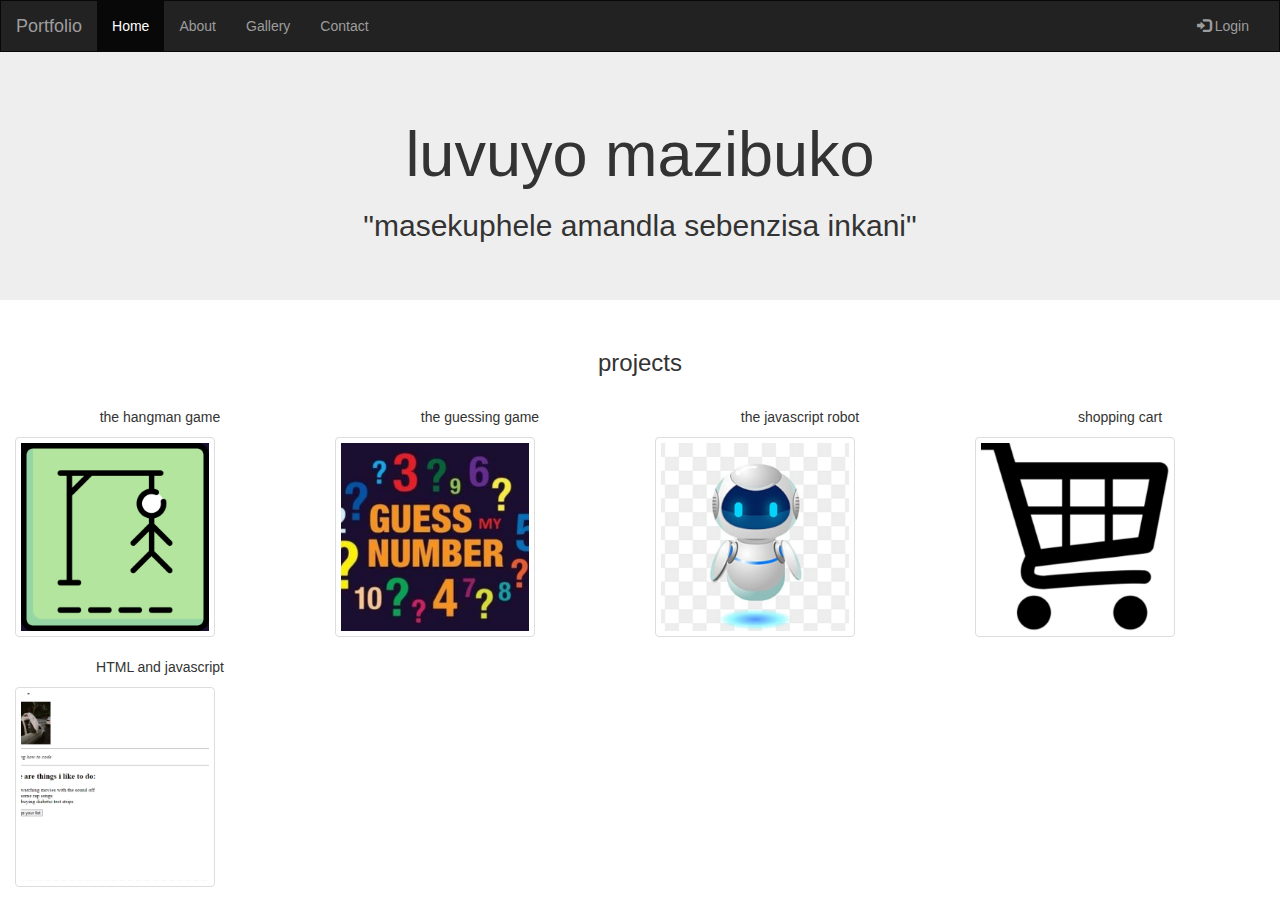
==== index.html @ 6e93e3d1 "first portfolio commit" ====
<!DOCTYPE html>
<html lang="en">

<head>
    <title>portfolio project</title>
    <meta charset="utf-8">
    <meta name="viewport" content="width=device-width, initial-scale=1">
    <link rel="stylesheet" href="https://maxcdn.bootstrapcdn.com/bootstrap/3.4.1/css/bootstrap.min.css">
    <script src="https://ajax.googleapis.com/ajax/libs/jquery/3.7.1/jquery.min.js"></script>
    <script src="https://maxcdn.bootstrapcdn.com/bootstrap/3.4.1/js/bootstrap.min.js"></script>
    <link rel="stylesheet" href="portfolio.css">
</head>

<body>

    <nav class="navbar navbar-inverse">
        <div class="container-fluid">
            <div class="navbar-header">
                <button type="button" class="navbar-toggle" data-toggle="collapse" data-target="#myNavbar">
                    <span class="icon-bar"></span>
                    <span class="icon-bar"></span>
                    <span class="icon-bar"></span>
                </button>
                <a class="navbar-brand" href="#">Portfolio</a>
            </div>
            <div class="collapse navbar-collapse" id="myNavbar">
                <ul class="nav navbar-nav">
                    <li class="active"><a href="#">Home</a></li>
                    <li><a href="#">About</a></li>
                    <li><a href="#">Gallery</a></li>
                    <li><a href="#">Contact</a></li>
                </ul>
                <ul class="nav navbar-nav navbar-right">
                    <li><a href="#"><span class="glyphicon glyphicon-log-in"></span> Login</a></li>
                </ul>
            </div>
        </div>
    </nav>

    <div class="jumbotron">
        <div class="container text-center">
            <h1>luvuyo mazibuko</h1>
            <h2>"masekuphele amandla sebenzisa inkani"</h2>
        </div>
    </div>

    <div class="container-fluid bg-3 text-center">
        <h3>projects</h3><br>
        <div class="row">
            <div class="col-sm-3">
                <p>the hangman game</p>
                <a href="hangman game/hangman.html"><img src="images/hangmanGame.png" class="img-responsive" alt="Image"></a>
            </div>
            <div class="col-sm-3">
                <p>the guessing game</p>
                <a href="guessing game/guess.html"><img src="images/guessGame.png" class="img-responsive" alt="Image"></a>
            </div>
            <div class="col-sm-3">
                <p>the javascript robot</p>
                <a href="chapter 7/chapter7.html"><img src="images/robot.png" class="img-responsive" alt="Image"></a>
            </div>
            <div class="col-sm-3">
                <p>shopping cart</p>
                <a href="shopping cart/shopcart.html"><img src="images/shoppingCart.png" class="img-responsive" alt="Image"></a>
            </div>
        </div>
    </div><br>

    <div class="container-fluid bg-3 text-center">
        <div class="row">
            <div class="col-sm-3">
                <p>HTML and javascript</p>
                <a href="chapter 5/chapter5.html"><img src="images/htmlJavascript.png" class="img-responsive" alt="Image">
            </div>
<!--     
      <p>Some text..</p>
      <img src="https://placehold.it/150x80?text=IMAGE" class="img-responsive" alt="Image">
    </div>
    <div class="col-sm-3">
      <p>Some text..</p>
      <img src="https://placehold.it/150x80?text=IMAGE" class="img-responsive" alt="Image">
    </div>
  </div>
</div><br><br> -->

            <!-- <footer class="container-fluid text-center">
                <p>Footer Text</p>
            </footer> -->

</body>

</html>
---- portfolio.css ----
.navbar {
    margin-bottom: 0;
    border-radius: 0;
}

img {
    border: 1px solid #ddd;
    border-radius: 4px;
    padding: 5px;
    width: 200px;
    height: 200px;

}

img:hover {
    box-shadow: 0 0 2px 1px rgba(0, 140, 186, 0.5);
};

p {
    font-family: "Lucida Console", "Courier New", monospace;
};

/* Add a gray background color and some padding to the footer */
footer {
    background-color: #f2f2f2;
    padding: 25px;
}
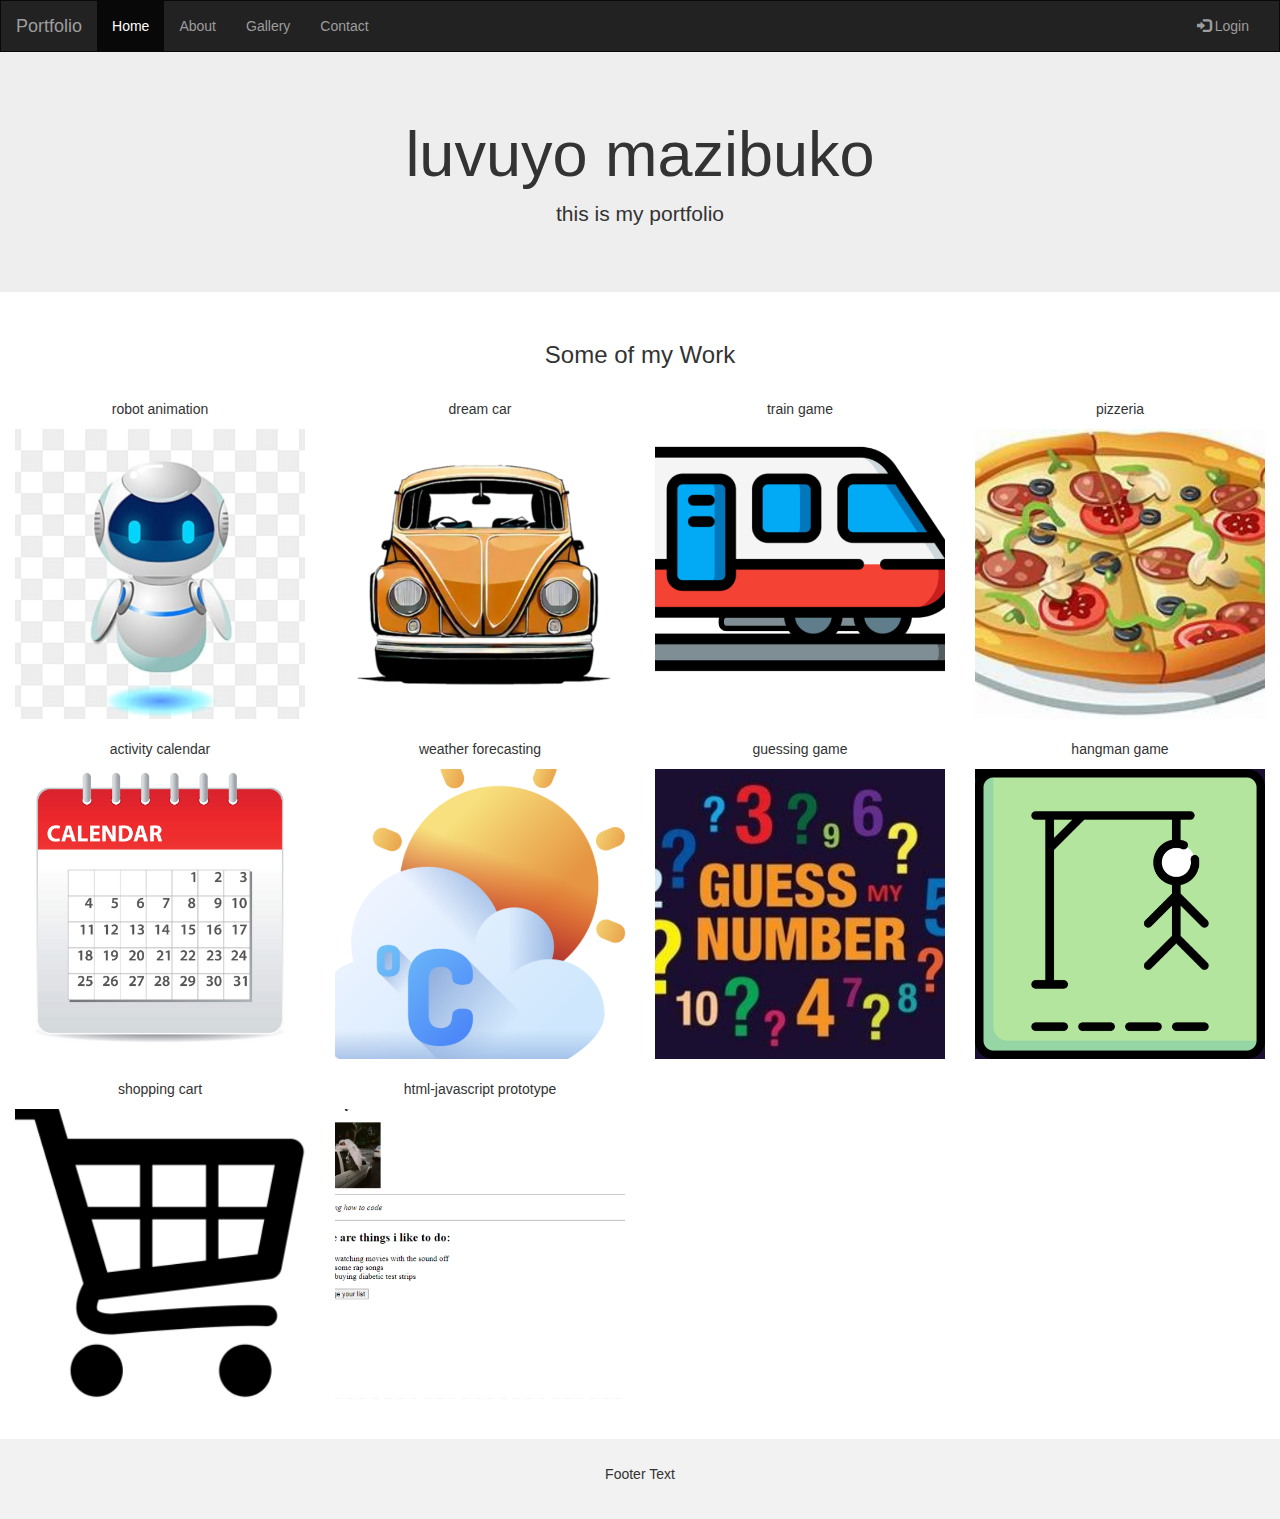
==== commit 632a3859: "done with portfolio" ====
--- a/index.html
+++ b/index.html
@@ -2,13 +2,25 @@
 <html lang="en">
 
 <head>
-    <title>portfolio project</title>
+    <title>my portfolio</title>
     <meta charset="utf-8">
     <meta name="viewport" content="width=device-width, initial-scale=1">
     <link rel="stylesheet" href="https://maxcdn.bootstrapcdn.com/bootstrap/3.4.1/css/bootstrap.min.css">
     <script src="https://ajax.googleapis.com/ajax/libs/jquery/3.7.1/jquery.min.js"></script>
     <script src="https://maxcdn.bootstrapcdn.com/bootstrap/3.4.1/js/bootstrap.min.js"></script>
-    <link rel="stylesheet" href="portfolio.css">
+    <style>
+        /* Remove the navbar's default margin-bottom and rounded borders */
+        .navbar {
+            margin-bottom: 0;
+            border-radius: 0;
+        }
+
+        /* Add a gray background color and some padding to the footer */
+        footer {
+            background-color: #f2f2f2;
+            padding: 25px;
+        }
+    </style>
 </head>
 
 <body>
@@ -40,28 +52,28 @@
     <div class="jumbotron">
         <div class="container text-center">
             <h1>luvuyo mazibuko</h1>
-            <h2>"masekuphele amandla sebenzisa inkani"</h2>
+            <p>this is my portfolio</p>
         </div>
     </div>
 
     <div class="container-fluid bg-3 text-center">
-        <h3>projects</h3><br>
+        <h3>Some of my Work</h3><br>
         <div class="row">
             <div class="col-sm-3">
-                <p>the hangman game</p>
-                <a href="hangman game/hangman.html"><img src="images/hangmanGame.png" class="img-responsive" alt="Image"></a>
+                <p>robot animation</p>
+                <a href="chapter 7/javascriptRobot.html"><img src="images/robot.png" class="img-responsive" style="width:100%" alt="Image"></a>
             </div>
             <div class="col-sm-3">
-                <p>the guessing game</p>
-                <a href="guessing game/guess.html"><img src="images/guessGame.png" class="img-responsive" alt="Image"></a>
+                <p>dream car</p>
+                <a href="chapter 8/dreamCar.html"><img src="images/dreamCar.png" class="img-responsive" style="width:100%" alt="Image"></a>
             </div>
             <div class="col-sm-3">
-                <p>the javascript robot</p>
-                <a href="chapter 7/chapter7.html"><img src="images/robot.png" class="img-responsive" alt="Image"></a>
+                <p>train game</p>
+                <a href="chapter 12/functionJunction.html"><img src="images/functionJunction.png" class="img-responsive" style="width:100%" alt="Image"></a>
             </div>
             <div class="col-sm-3">
-                <p>shopping cart</p>
-                <a href="shopping cart/shopcart.html"><img src="images/shoppingCart.png" class="img-responsive" alt="Image"></a>
+                <p>pizzeria</p>
+                <a href="chapter 14/pizzeria.html"><img src="images/pizzeria.png" class="img-responsive" style="width:100%" alt="Image"></a>
             </div>
         </div>
     </div><br>
@@ -69,23 +81,48 @@
     <div class="container-fluid bg-3 text-center">
         <div class="row">
             <div class="col-sm-3">
-                <p>HTML and javascript</p>
-                <a href="chapter 5/chapter5.html"><img src="images/htmlJavascript.png" class="img-responsive" alt="Image">
+                <p>activity calendar</p>
+                <a href="chapter 15/activityCalendar.html"><img src="images/activityCalendar.png" class="img-responsive" style="width:100%" alt="Image"></a>
             </div>
-<!--     
-      <p>Some text..</p>
-      <img src="https://placehold.it/150x80?text=IMAGE" class="img-responsive" alt="Image">
-    </div>
-    <div class="col-sm-3">
-      <p>Some text..</p>
-      <img src="https://placehold.it/150x80?text=IMAGE" class="img-responsive" alt="Image">
-    </div>
-  </div>
-</div><br><br> -->
+            <div class="col-sm-3">
+                <p>weather forecasting</p>
+                <a href="chapter 17/weatherForecasting.html"><img src="images/weatherForecasting.png" class="img-responsive" style="width:100%" alt="Image"></a>
+            </div>
+            <div class="col-sm-3">
+                <p>guessing game</p>
+                <a href="guessing game/guess.html"><img src="images/guessGame.png" class="img-responsive" style="width:100%" alt="Image"></a>
+            </div>
+            <div class="col-sm-3">
+                <p>hangman game</p>
+                <a href="hangman game/hangman.html"><img src="images/hangmanGame.png" class="img-responsive" style="width:100%" alt="Image"></a>
+            </div>
+        </div>
+    </div><br>
+    
+    <div class="container-fluid bg-3 text-center">
+        <div class="row">
+            <div class="col-sm-3">
+                <p>shopping cart</p>
+                <a href="shopping cart/shopcart.html"><img src="images/shoppingCart.png" class="img-responsive" style="width:100%" alt="Image"></a>
+            </div>
+            <div class="col-sm-3">
+                <p>html-javascript prototype</p>
+                <a href="chapter 5/chapter5.html"><img src="images/htmlJavascript.png" class="img-responsive" style="width:100%" alt="Image"></a>
+            </div>
+            <!-- <div class="col-sm-3">
+                <p>Some text..</p>
+                <img src="https://placehold.it/150x80?text=IMAGE" class="img-responsive" style="width:100%" alt="Image">
+            </div>
+            <div class="col-sm-3">
+                <p>Some text..</p>
+                <img src="https://placehold.it/150x80?text=IMAGE" class="img-responsive" style="width:100%" alt="Image">
+            </div> -->
+        </div>
+    </div><br><br>
 
-            <!-- <footer class="container-fluid text-center">
-                <p>Footer Text</p>
-            </footer> -->
+    <footer class="container-fluid text-center">
+        <p>Footer Text</p>
+    </footer>
 
 </body>
 
